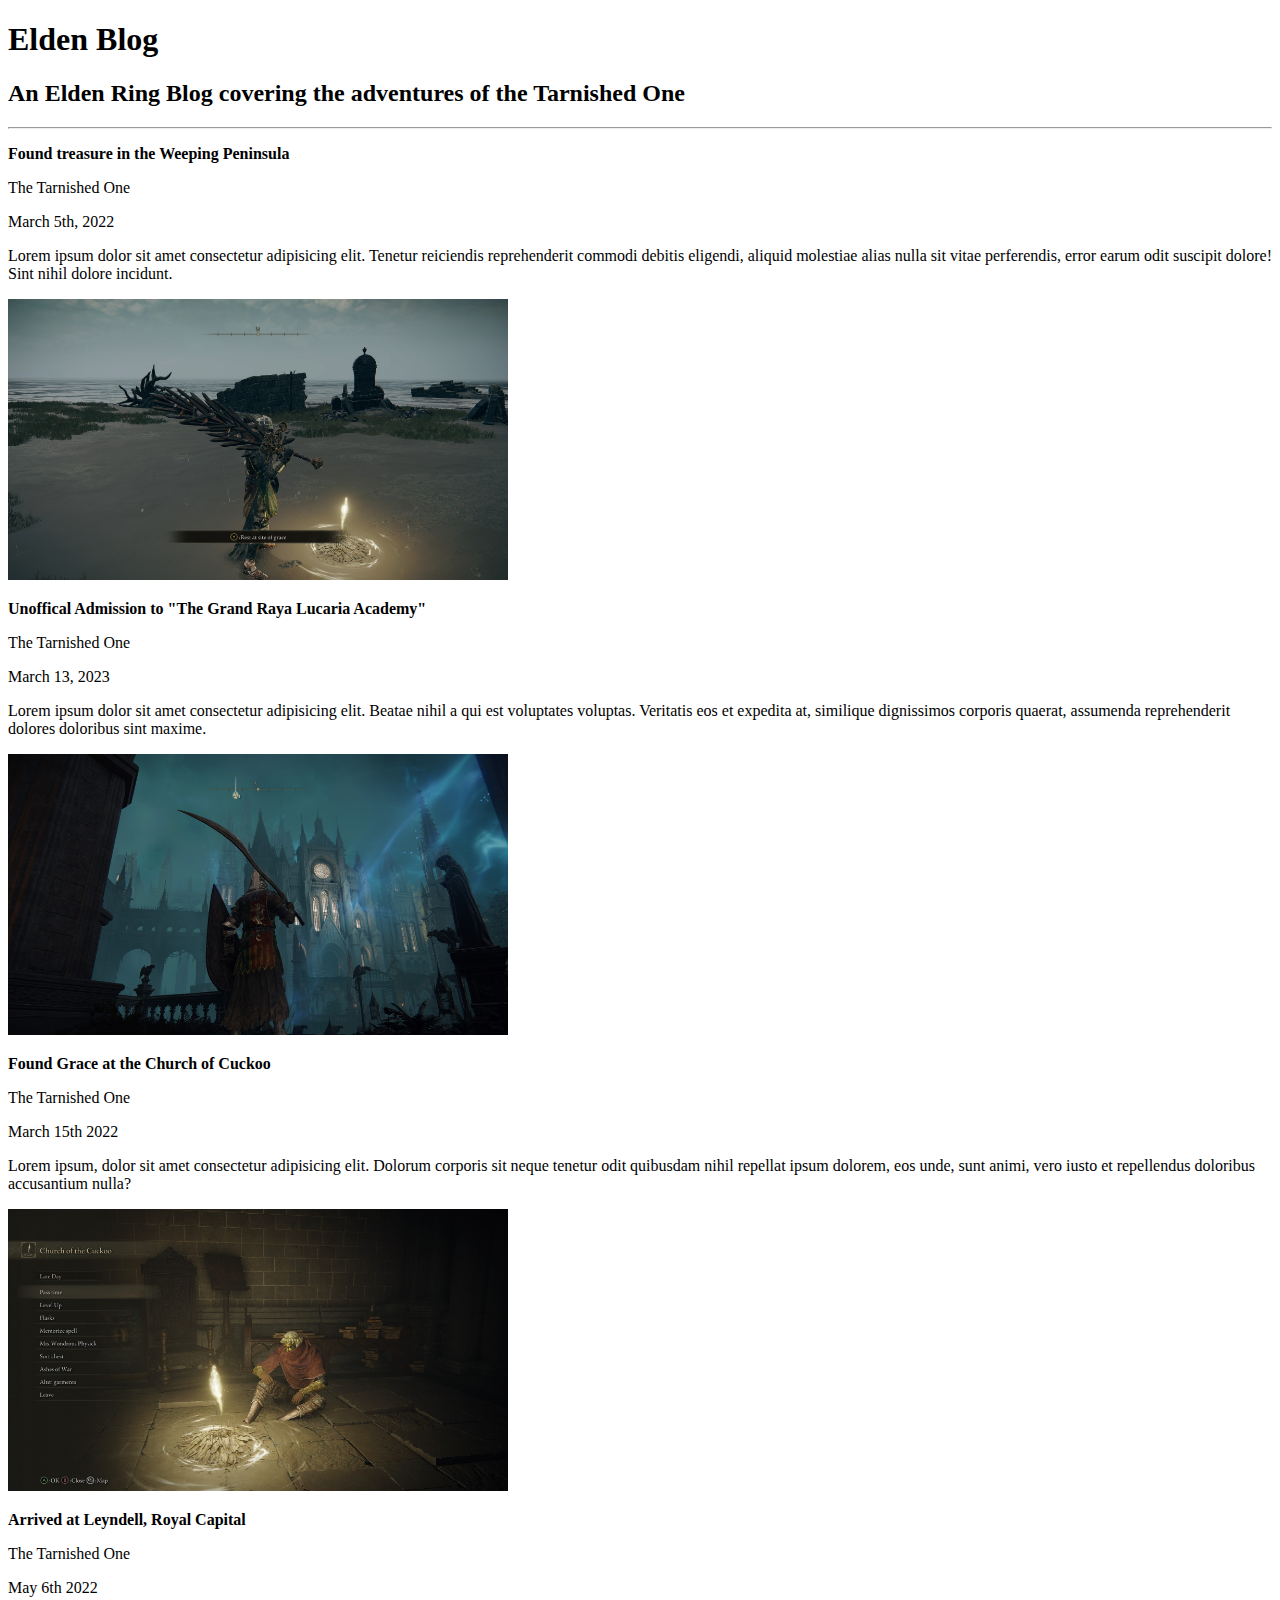
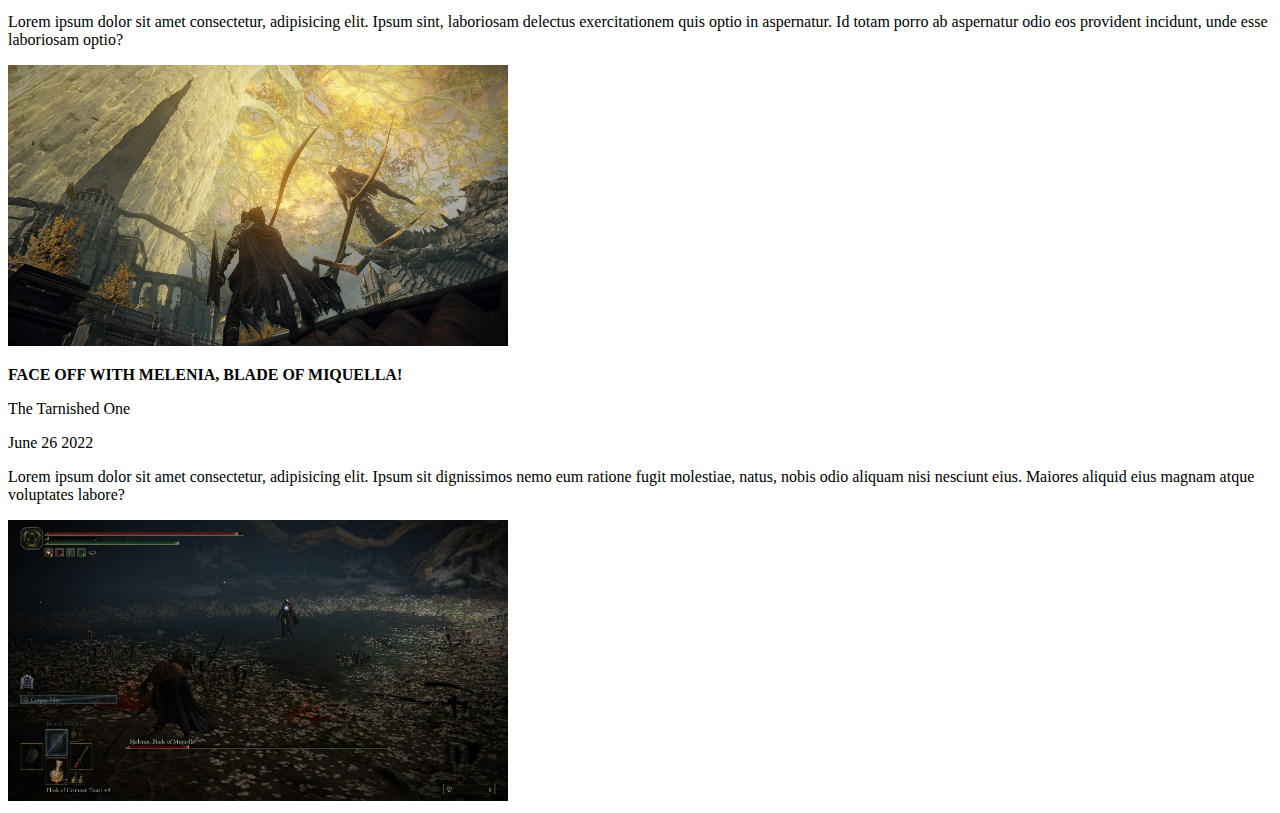
==== projects/Eldenblog/index.html @ 6eef012a "Finsihed base requirments for index.html" ====
<!DOCTYPE html>
<html lang="en">
  <head>
    <meta charset="UTF-8" />
    <meta name="viewport" content="width=device-width, initial-scale=1.0" />
    <title>Document</title>
  </head>
  <body>
    <header>
      <h1>Elden Blog</h1>
      <h2>An Elden Ring Blog covering the adventures of the Tarnished One</h2>
    </header>
    <hr>
    <div>
        <!-- Blog post 1 -->
      <section>
        <!-- A title -->
        <p size="3">
        <strong>
            Found treasure in the Weeping Peninsula
        </strong>
        </p>
        <!-- An author -->
        <p>The Tarnished One</p>
        <!-- Post Date  -->
        <p>March 5th, 2022</p>
        <!-- Lorem Ipsum -->
        <p> Lorem ipsum dolor sit amet consectetur adipisicing elit. Tenetur reiciendis reprehenderit commodi debitis eligendi, aliquid molestiae alias nulla sit vitae perferendis, error earum odit suscipit dolore! Sint nihil dolore incidunt.</p>
        <!-- Image -->
        <img src="./blog_images/3-5-2022.jpg" alt="Tarnished with big sword." width="500">
      </section>

      <!-- Blog post 2 -->
      <section>
        <!-- A title -->
        <p>
            <strong>Unoffical Admission to "The Grand Raya Lucaria Academy"</strong></p>
        <!-- An author -->
        <p>The Tarnished One</p>
        <!-- Post Date  -->
        <p>March 13, 2023</p>
        <!-- Lorem Ipsum -->
        <p>Lorem ipsum dolor sit amet consectetur adipisicing elit. Beatae nihil a qui est voluptates voluptas. Veritatis eos et expedita at, similique dignissimos corporis quaerat, assumenda reprehenderit dolores doloribus sint maxime.</p>
        <!-- Image -->
        <img src="./blog_images/3-13-2022.jpg" alt="Tarnished entering Raya Lucaria Academy" width="500">
      </section>

      <!-- Blog post 3 -->
      <section>
        <!-- A title -->
        <p>
            <strong>
                Found Grace at the Church of Cuckoo
            </strong>
        </p>
        <!-- An author -->
        <p>The Tarnished One</p>
        <!-- Post Date  -->
        <p>March 15th 2022</p>
        <!-- Lorem Ipsum -->
        <p>
            Lorem ipsum, dolor sit amet consectetur adipisicing elit. Dolorum corporis sit neque tenetur odit quibusdam nihil repellat ipsum dolorem, eos unde, sunt animi, vero iusto et repellendus doloribus accusantium nulla?
        </p>
        <!-- Image -->
        <img src="./blog_images/3-15-2022.jpg" alt="Tarnished resting a site of grace located at Church of Cuckoo" width="500">
      </section>

      <!-- Blog post 4 -->
      <section>
        <!-- A title -->
        <p>
            <strong>
                Arrived at Leyndell, Royal Capital
            </strong>
        </p>
        <!-- An author -->
        <p>The Tarnished One</p>
        <!-- Post Date  -->
        <p>May 6th 2022</p>
        <!-- Lorem Ipsum -->
        <p>Lorem ipsum dolor sit amet consectetur, adipisicing elit. Ipsum sint, laboriosam delectus exercitationem quis optio in aspernatur. Id totam porro ab aspernatur odio eos provident incidunt, unde esse laboriosam optio?</p>
        <!-- Image -->
        <img src="./blog_images/5-6-2022.jpg" alt="The Tarnished One, arriving at Leyndell, Royal Capital" width="500">
      </section>

      <!-- Blog post 5 -->
      <section>
        <!-- A title -->
        <p>
            <strong>
                FACE OFF WITH MELENIA, BLADE OF MIQUELLA!
            </strong>
        </p>
        <!-- An author -->
        <p>The Tarnished One</p>
        <!-- Post Date  -->
        <p>June 26 2022</p>
        <!-- Lorem Ipsum -->
        <p>Lorem ipsum dolor sit amet consectetur, adipisicing elit. Ipsum sit dignissimos nemo eum ratione fugit molestiae, natus, nobis odio aliquam nisi nesciunt eius. Maiores aliquid eius magnam atque voluptates labore?</p>
        <!-- Image -->
        <img src="./blog_images/6-26-2022.jpg" alt="The Tarnished One confronting Melenia, Blade of Miquella" width="500">
      </section>
    </div>
  </body>
</html>
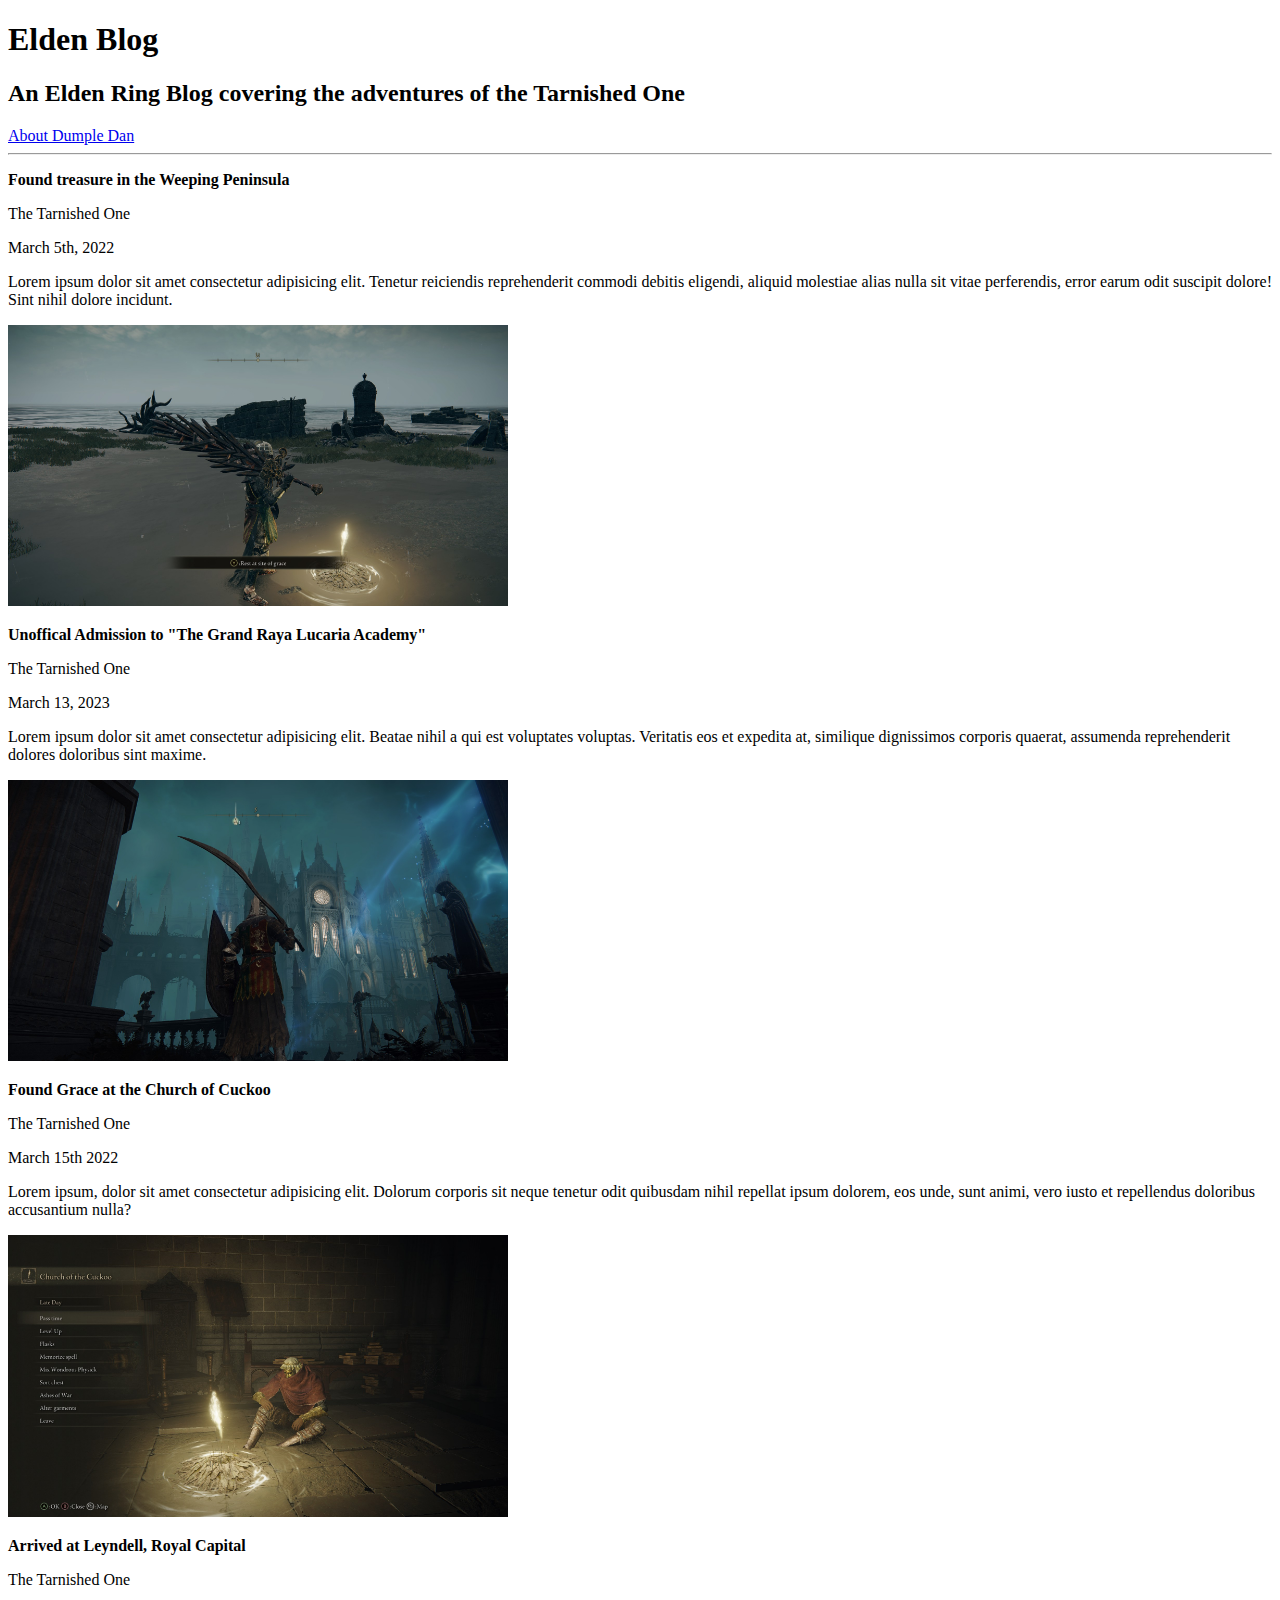
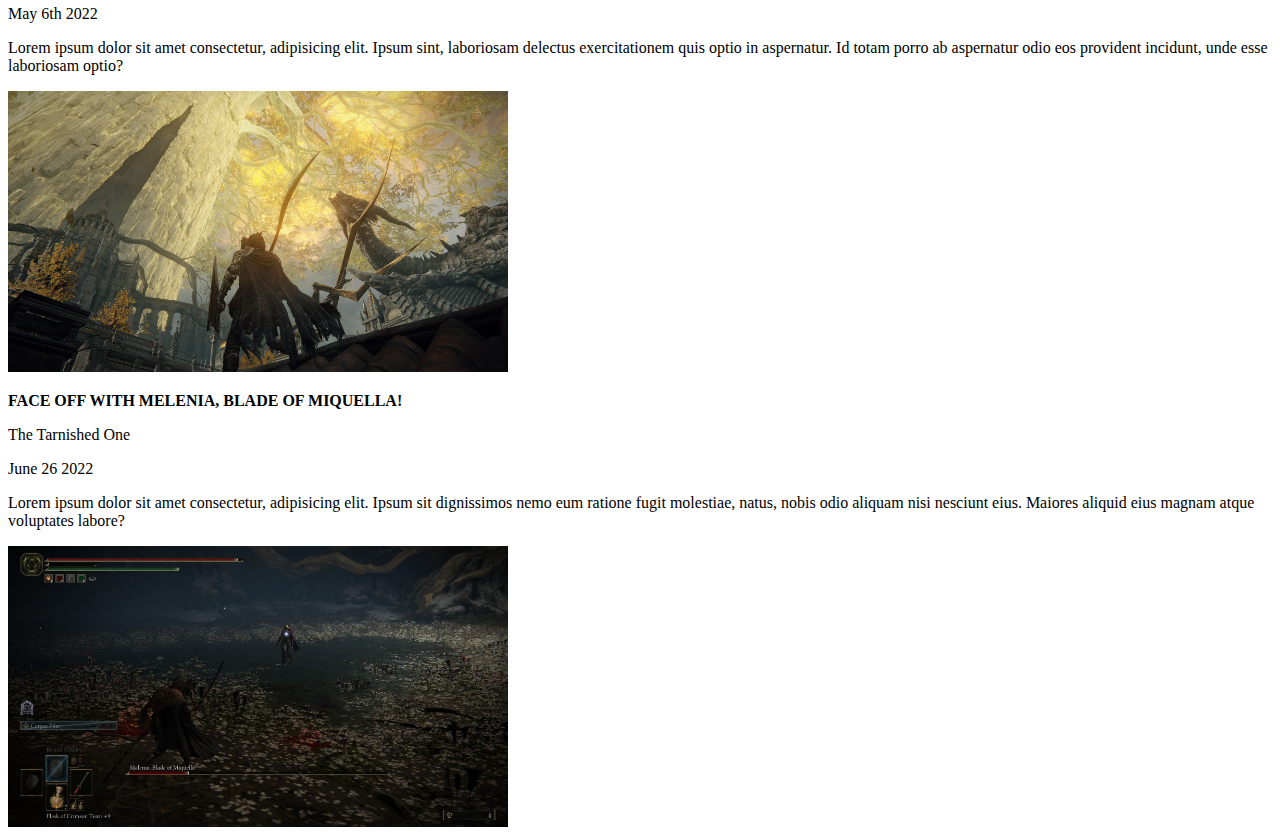
==== commit 39c91fc3: "Created 'about.html' and added headers and header links to both 'index.html' and 'about.html'" ====
--- a/projects/Eldenblog/index.html
+++ b/projects/Eldenblog/index.html
@@ -7,8 +7,11 @@
   </head>
   <body>
     <header>
-      <h1>Elden Blog</h1>
-      <h2>An Elden Ring Blog covering the adventures of the Tarnished One</h2>
+      <nav>
+        <h1>Elden Blog</h1>
+        <h2>An Elden Ring Blog covering the adventures of the Tarnished One</h2>
+        <a href="./about.html">About Dumple Dan</a>
+      </nav>
     </header>
     <hr>
     <div>
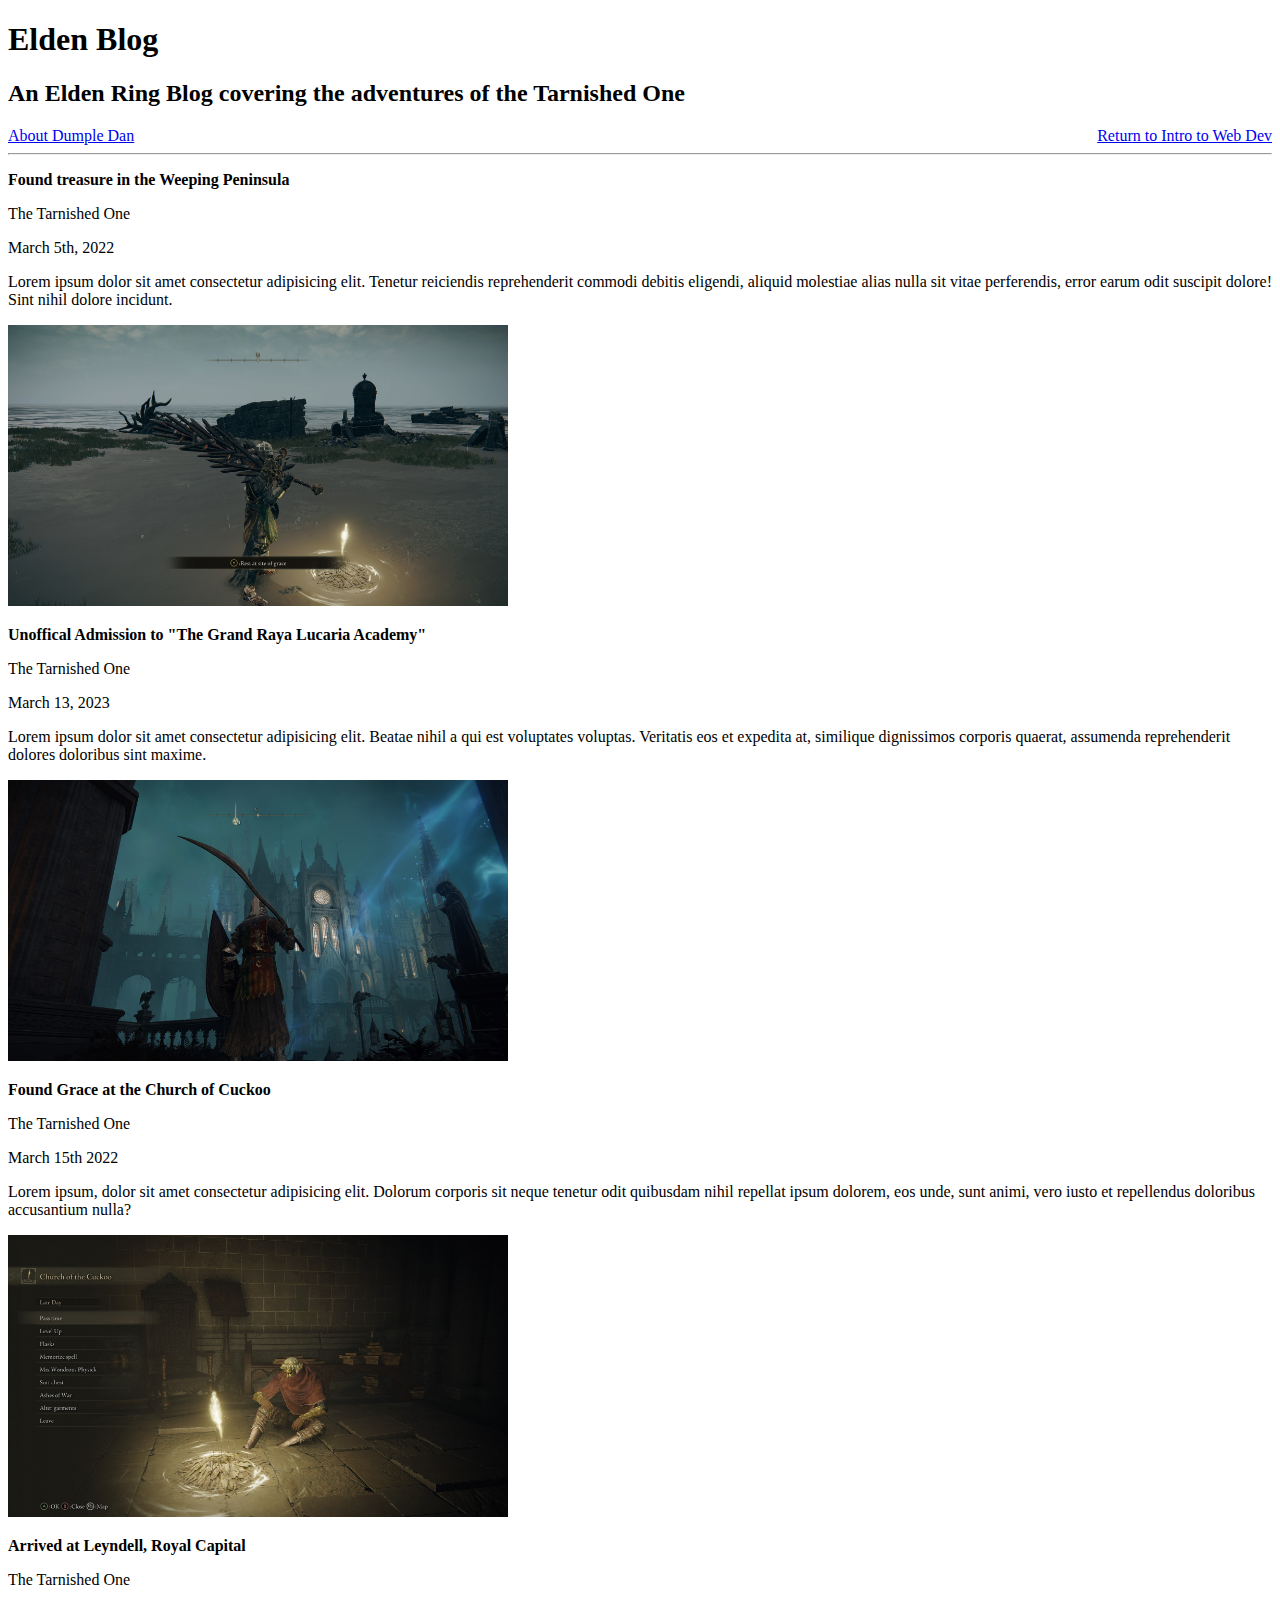
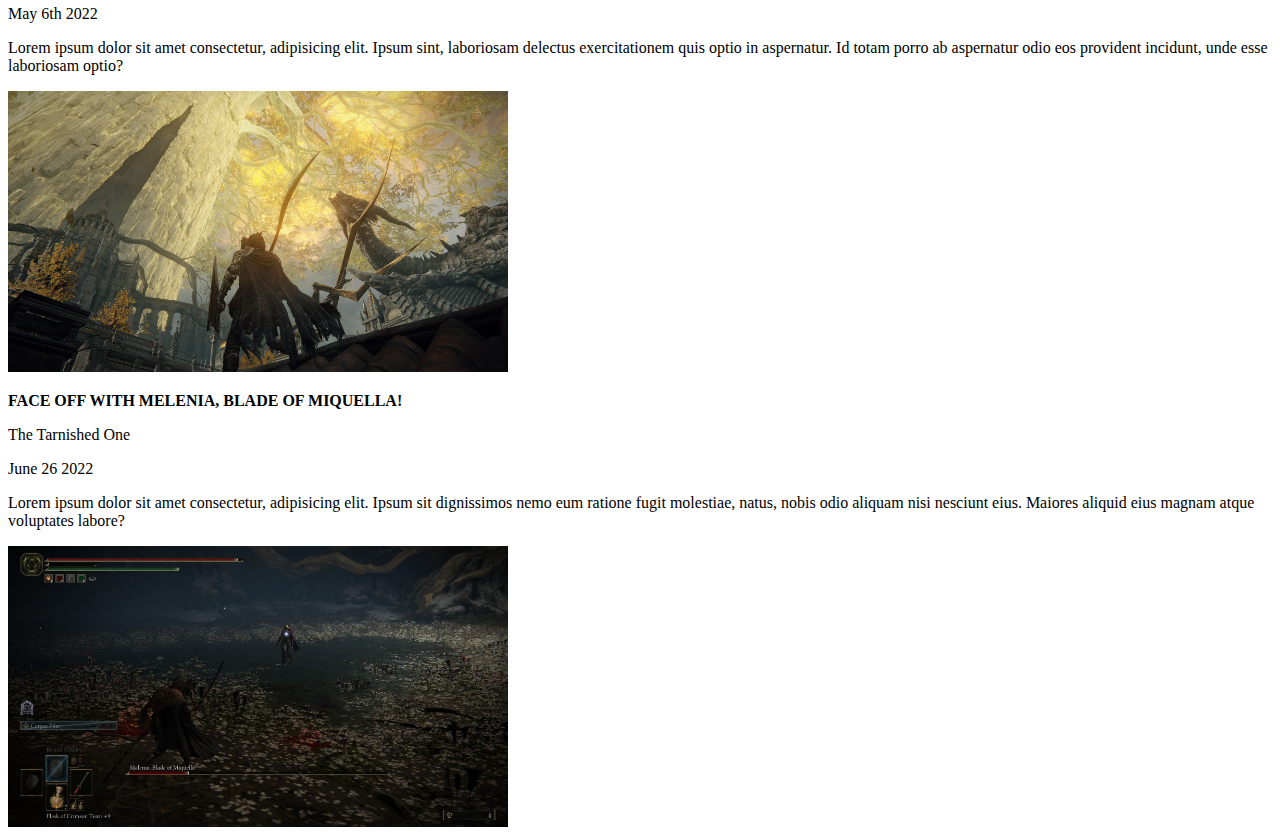
==== commit 97f68275: "added a link that brings the user back to Intro to Web Dev homepage." ====
--- a/projects/Eldenblog/index.html
+++ b/projects/Eldenblog/index.html
@@ -11,6 +11,7 @@
         <h1>Elden Blog</h1>
         <h2>An Elden Ring Blog covering the adventures of the Tarnished One</h2>
         <a href="./about.html">About Dumple Dan</a>
+        <a href="../../index.html" style="float:right">Return to Intro to Web Dev</a>
       </nav>
     </header>
     <hr>
